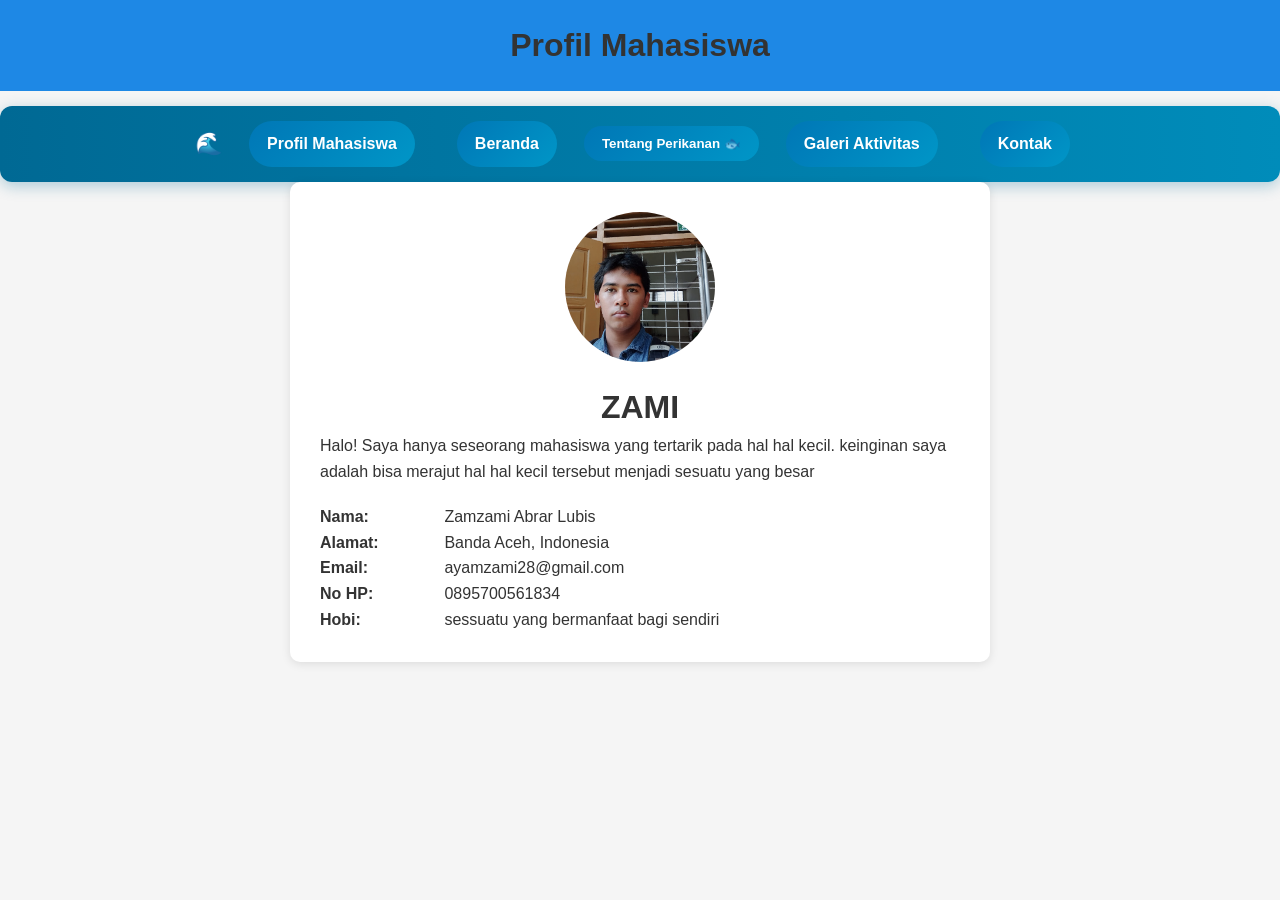
==== profilmahasiswa.html @ bb1aded2 "Add files via upload" ====
<!DOCTYPE html>
<html lang="id">
<head>
    <meta charset="UTF-8">
    <meta name="viewport" content="width=device-width, initial-scale=1.0">
    <title>I K A N UNAYA - Informasi Kegiatan Perikanan Universitas Abulyatama</title>
    <link rel="stylesheet" href="profilmahasiswa.css">
    <script src="index.js"></script>
</head>
<body>
    <header>
    <h1>Profil Mahasiswa</h1>
</header>

<div class="navbar">
    <button onclick="toggleMenu()">☰ Menu</button>
</div>
<div>
    <nav id="menu" class="menu">
        <a href="profilmahasiswa.html">Profil Mahasiswa</a>
        <a href="index.html">Beranda</a> 
        <div class="dropdown">
            <button class="dropbtn" onclick="toggleDropdown(event)">Tentang Perikanan 🐟</button>
            <div class="dropdown-content" id="dropdownMenu">
                <a href="#" onclick="maintenancePopup(); return false;">Teknik Penangkapan Ikan</a>
                <a href="BP.html">Budidaya Perairan</a>
                <a href="#" onclick="maintenancePopup(); return false;">Pemanfaatan Sumber Daya Perikanan</a>
            </div>
        </div>
        <a href="galeri.html">Galeri Aktivitas</a>
        <a href="kontak.html">Kontak</a>
    </nav>
</div>
    <div class="container">
        <img src="IKAN UNAYA/IMG_20230318_113707.jpg" alt="Foto Profil" class="profile-img">

        <h1>ZAMI</h1>
        <p>
            Halo! Saya hanya seseorang mahasiswa yang tertarik pada hal hal kecil.
            keinginan saya adalah bisa merajut hal hal kecil tersebut menjadi sesuatu yang besar 
        </p>

        <div class="info">
            <p><strong>Nama:</strong> Zamzami Abrar Lubis</p>
            <p><strong>Alamat:</strong> Banda Aceh, Indonesia</p>
            <p><strong>Email:</strong> ayamzami28@gmail.com</p>
            <p><strong>No HP:</strong> 0895700561834</p>
            <p><strong>Hobi:</strong> sessuatu yang bermanfaat bagi sendiri </p>
        </div>

</body>
</html>
---- profilmahasiswa.css ----
*{
            margin:0;
            padding:0;
            box-sizing:border-box;
            font-family: Arial, sans-serif;
        }

        body{
            background:#f5f5f5;
            color:#333;
            line-height:1.6;
        }

        header{
            background:#1e88e5;
            color:white;
            padding:20px;
            text-align:center;
        }


 footer{
            background:#1e88e5;
            color:white;
            text-align:center;
            padding:20px;
            margin-top:30px;
        }

        @media(max-width:768px){
            .container{
                grid-template-columns:1fr;
            }
        }
        /* =========================
   NAVBAR
========================= */

.navbar{
    width:90%;
    max-width:1200px;
    margin:15px auto 0;
}

.navbar button{
    display:none;
    background:#0077b6;
    color:white;
    border:none;
    padding:12px 18px;
    border-radius:10px;
    cursor:pointer;
    font-size:16px;
    font-weight:bold;
}

.navbar button:hover{
    background:#0096c7;
}

.menu{
    width:100%;
    display:flex;
    justify-content:center;
    align-items:center;
    flex-wrap:wrap;
    gap:12px;
    background:linear-gradient(90deg,#006994,#008cba);
    padding:15px 25px;
    border-radius:12px;
    box-shadow:0 4px 15px rgba(0,105,148,.3);
    transition:all .3s ease;
}

.menu::before{
    content:"🌊";
    font-size:22px;
}

.menu > a,
.dropbtn{
    display:inline-block;
    padding:10px 18px;
    text-decoration:none;
    color:white;
    background:linear-gradient(135deg,#0077b6,#0096c7);
    border:none;
    border-radius:25px;
    cursor:pointer;
    font-weight:600;
    transition:.3s;
}

.menu > a:hover,
.dropbtn:hover{
    background:linear-gradient(135deg,#0096c7,#00b4d8);
    transform:translateY(-2px);
    box-shadow:0 4px 12px rgba(0,150,199,.4);
}

/* Dropdown */
.dropdown{
    position:relative;
}

.dropdown-content{
    display:none;
    position:absolute;
    top:calc(100% + 8px);
    left:0;
    min-width:270px;
    background:white;
    border-radius:12px;
    overflow:hidden;
    box-shadow:0 8px 20px rgba(0,0,0,.15);
    z-index:1000;
}

.dropdown-content a{
    display:block;
    padding:12px 16px;
    text-decoration:none;
    color:#004d66;
    border-left:4px solid #00b4d8;
    transition:.3s;
}

.dropdown-content a:hover{
    background:#caf0f8;
    padding-left:22px;
}

.dropdown-content.show{
    display:block;
}

/* =========================
   MOBILE
========================= */
@media (max-width:768px){

    .navbar{
        width:95%;
    }

    /* Tombol hamburger tampil */
    .navbar button{
        display:block;
        width:100%;
        margin-bottom:10px;
    }

    /* Menu disembunyikan */
    .menu{
        display:none;
        flex-direction:column;
        align-items:stretch;
        padding:15px;
    }

    /* Ditampilkan oleh JS */
    .menu.show{
        display:flex;
    }

    .menu::before{
        display:none;
    }

    .menu a,
    .dropbtn{
        width:100%;
        text-align:center;
    }

    /* Dropdown mobile */
    .dropdown-content{
        position:static;
        width:100%;
        min-width:unset;
        box-shadow:none;
        border-radius:8px;
        margin-top:5px;
    }
}
        .container {
            max-width: 700px;
            margin: auto;
            background: white;
            padding: 30px;
            border-radius: 10px;
            box-shadow: 0 2px 10px rgba(0,0,0,0.1);
        }

        .profile-img {
            width: 150px;
            height: 150px;
            border-radius: 50%;
            object-fit: cover;
            display: block;
            margin: 0 auto 20px;
        }

        h1 {
            text-align: center;
            color: #333;
        }

        p {
            line-height: 1.6;
        }

        .info {
            margin-top: 20px;
        }

        .info strong {
            display: inline-block;
            width: 120px;
        }

        .footer {
            text-align: center;
            margin-top: 30px;
            color: #666;
        }
         nav{
            background:#1565c0;
            padding:10px;
            text-align:left;
        }
        nav a{
            color:white;
            text-decoration:none;
            margin:0 15px;
            font-weight:bold;
        }
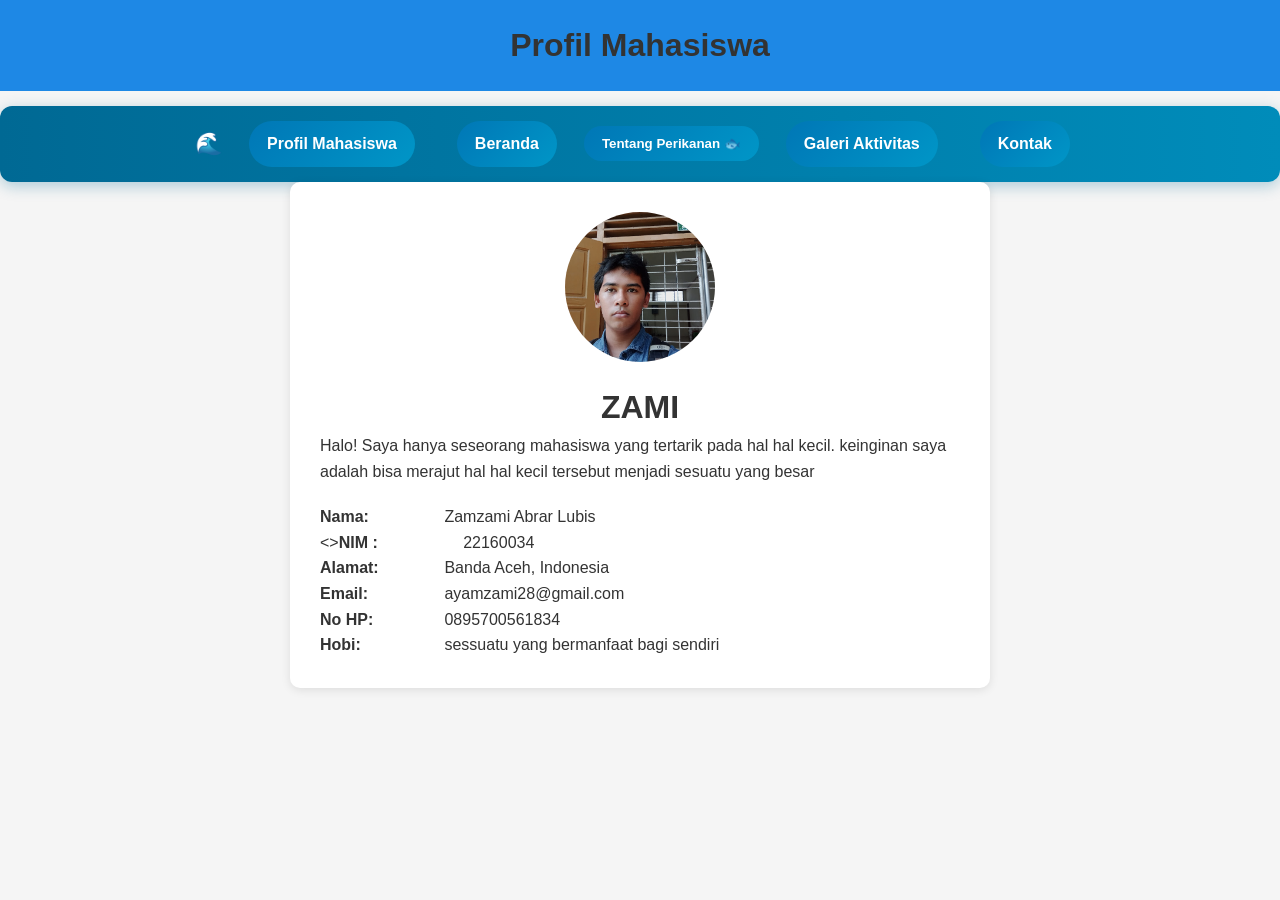
==== commit f0ed4f81: "Update profilmahasiswa.html" ====
--- a/profilmahasiswa.html
+++ b/profilmahasiswa.html
@@ -42,6 +42,7 @@
 
         <div class="info">
             <p><strong>Nama:</strong> Zamzami Abrar Lubis</p>
+            <p><><strong>NIM :</strong> 22160034</p>
             <p><strong>Alamat:</strong> Banda Aceh, Indonesia</p>
             <p><strong>Email:</strong> ayamzami28@gmail.com</p>
             <p><strong>No HP:</strong> 0895700561834</p>
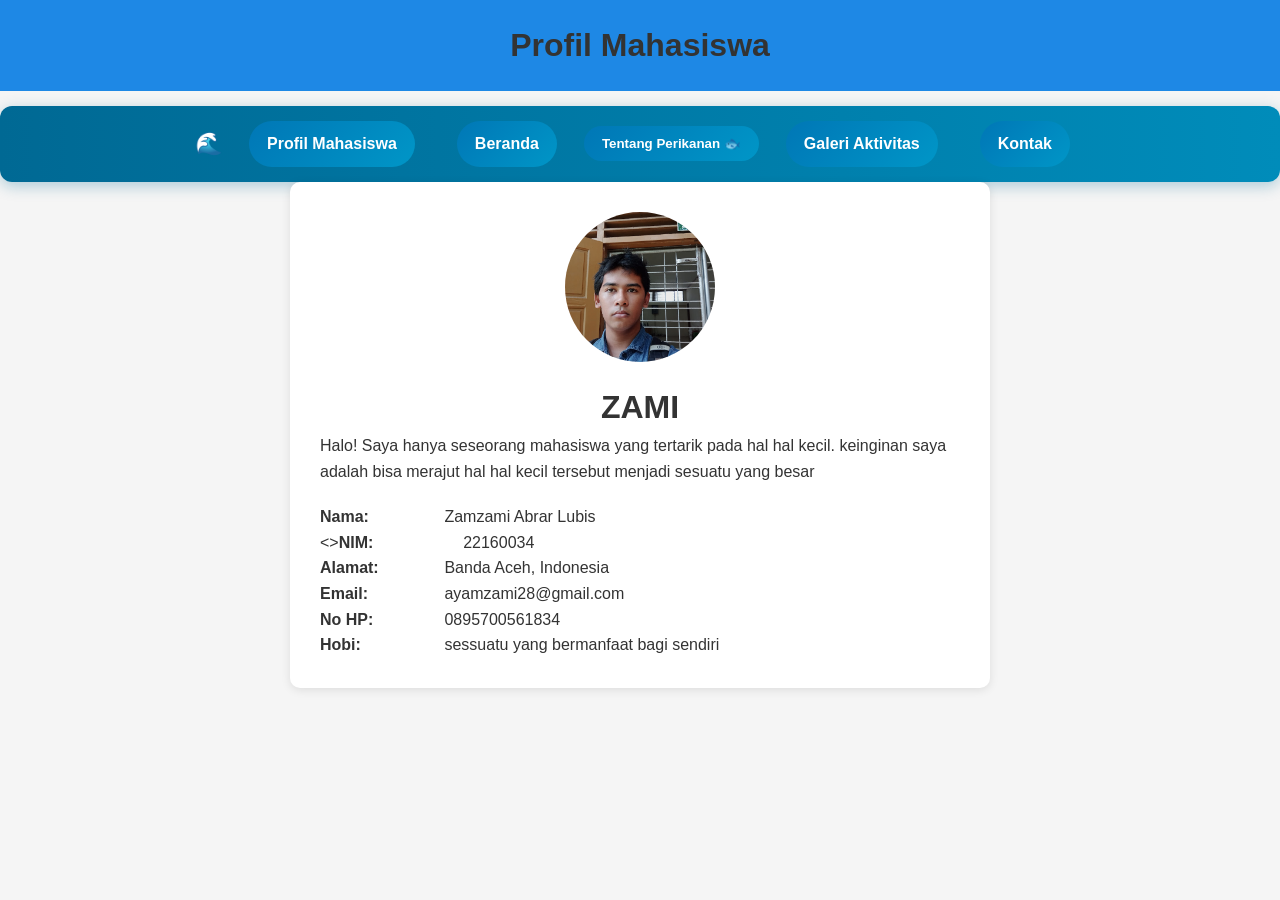
==== commit 9fc11441: "profilmahasiswa.html" ====
--- a/profilmahasiswa.html
+++ b/profilmahasiswa.html
@@ -42,7 +42,7 @@
 
         <div class="info">
             <p><strong>Nama:</strong> Zamzami Abrar Lubis</p>
-            <p><><strong>NIM :</strong> 22160034</p>
+            <p><><strong>NIM:</strong> 22160034</p>
             <p><strong>Alamat:</strong> Banda Aceh, Indonesia</p>
             <p><strong>Email:</strong> ayamzami28@gmail.com</p>
             <p><strong>No HP:</strong> 0895700561834</p>
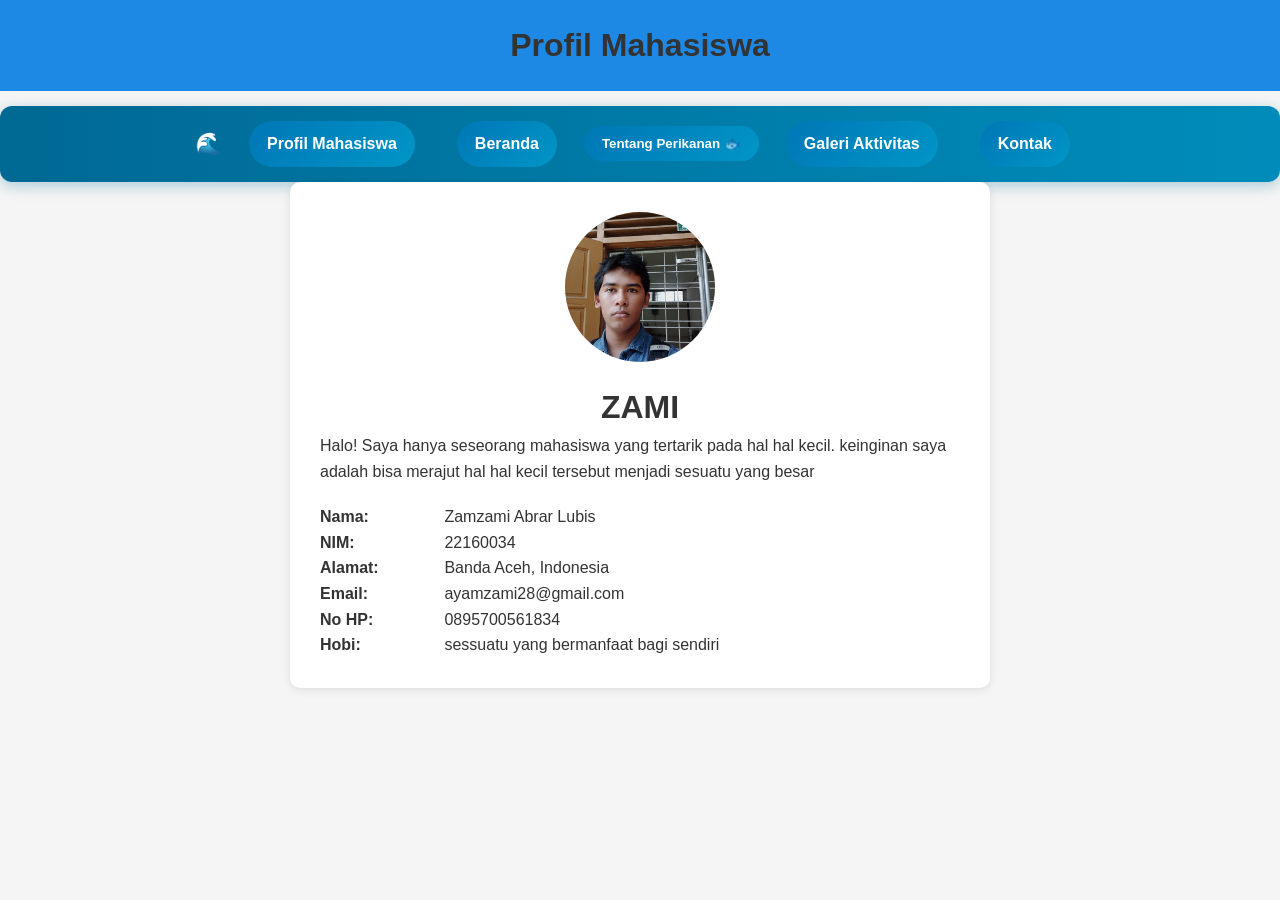
==== commit d1425606: "profilmahasiswa.html" ====
--- a/profilmahasiswa.html
+++ b/profilmahasiswa.html
@@ -42,7 +42,7 @@
 
         <div class="info">
             <p><strong>Nama:</strong> Zamzami Abrar Lubis</p>
-            <p><><strong>NIM:</strong> 22160034</p>
+            <p><strong>NIM:</strong> 22160034</p>
             <p><strong>Alamat:</strong> Banda Aceh, Indonesia</p>
             <p><strong>Email:</strong> ayamzami28@gmail.com</p>
             <p><strong>No HP:</strong> 0895700561834</p>
